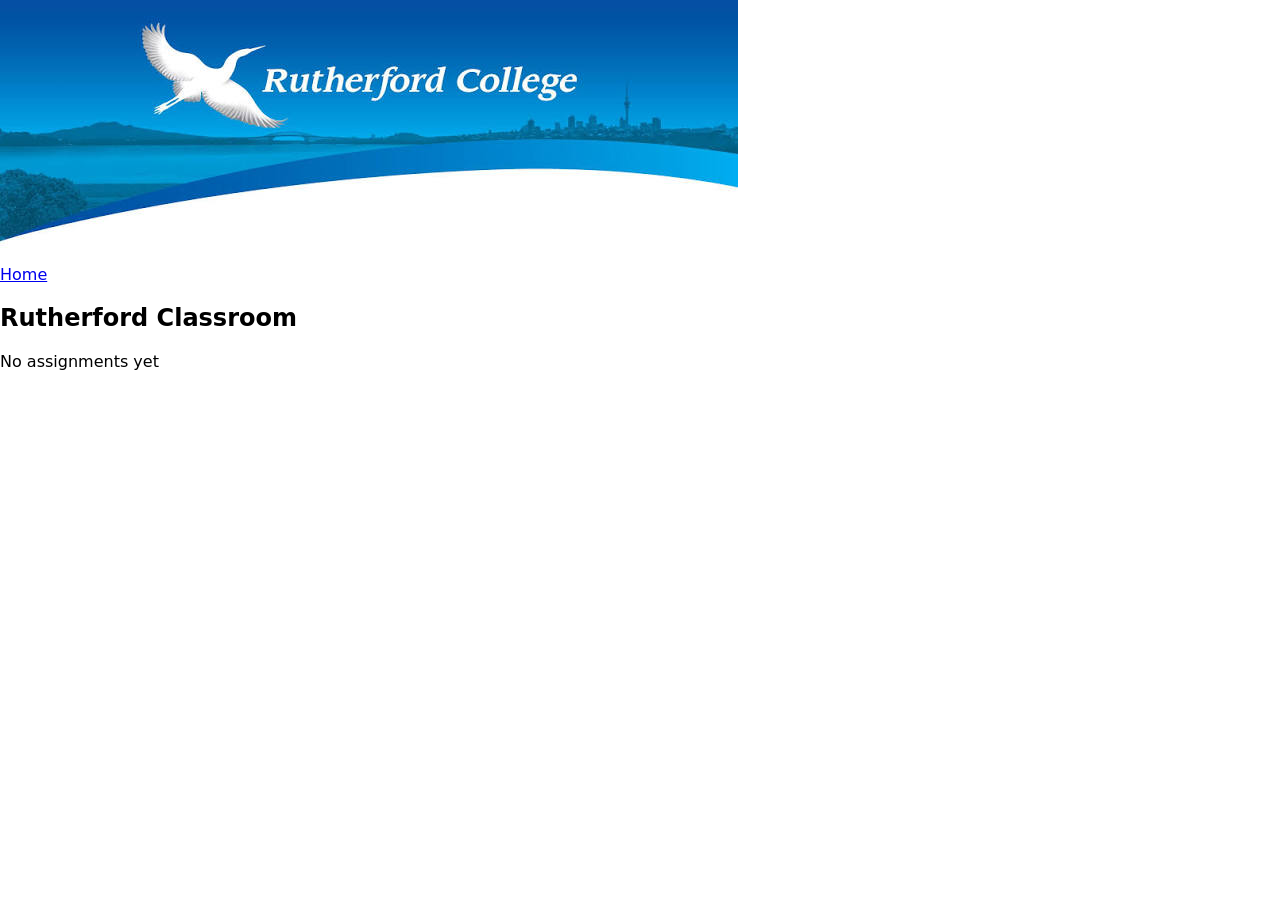
==== classroom.html @ 68411c6a "Create classroom.html" ====
<!DOCTYPE html>
<html>
<head>
  <title>Rutherford Classroom</title>
  <link rel="stylesheet" href="style.css">
</head>
<body>

<header>
  <img src="banner.jpg" class="banner">
  <nav>
    <a href="desktop.html">Home</a>
  </nav>
</header>

<h2>Rutherford Classroom</h2>
<p>No assignments yet</p>

</body>
</html>
---- style.css ----
body {
  margin: 0;
  font-family: system-ui, Arial;
}

/* ---------------- LOGIN ---------------- */
#login {
  height: 100vh;
  display: flex;
  justify-content: center;
  align-items: center;
  background: linear-gradient(135deg, #0a3d91, #ffffff);
}

.loginBox {
  background: white;
  padding: 30px;
  border-radius: 20px;
  width: 300px;
  text-align: center;
  box-shadow: 0 10px 30px rgba(0,0,0,0.2);
}

.logo {
  width: 80px;
}

input {
  width: 90%;
  padding: 10px;
  margin: 10px 0;
  border-radius: 10px;
  border: 1px solid #ccc;
}

button {
  padding: 10px;
  width: 100%;
  background: #0a3d91;
  color: white;
  border: none;
  border-radius: 10px;
  cursor: pointer;
}

/* ---------------- DESKTOP ---------------- */
#desktop {
  display: none;
  height: 100vh;
  background: url("banner.jpg") center/cover;
}

/* TASKBAR */
#taskbar {
  position: fixed;
  top: 0;
  width: 100%;
  height: 50px;
  background: rgba(10, 61, 145, 0.9);
  display: flex;
  justify-content: space-between;
  align-items: center;
  color: white;
  padding: 0 15px;
  backdrop-filter: blur(10px);
}

#taskbar img {
  width: 30px;
  margin-right: 10px;
}

/* ICONS */
#icons {
  padding: 80px 20px;
  display: flex;
  gap: 20px;
  flex-wrap: wrap;
}

.icon {
  width: 100px;
  padding: 10px;
  background: rgba(255,255,255,0.8);
  border-radius: 15px;
  text-align: center;
  cursor: pointer;
  transition: 0.2s;
}

.icon:hover {
  transform: scale(1.05);
}

/* WINDOWS */
.window {
  display: none;
  position: absolute;
  top: 120px;
  left: 200px;
  width: 350px;
  background: white;
  border-radius: 15px;
  box-shadow: 0 15px 40px rgba(0,0,0,0.3);
  overflow: hidden;
}

.title {
  background: #0a3d91;
  color: white;
  padding: 10px;
}

textarea {
  width: 100%;
  height: 150px;
  border: none;
}
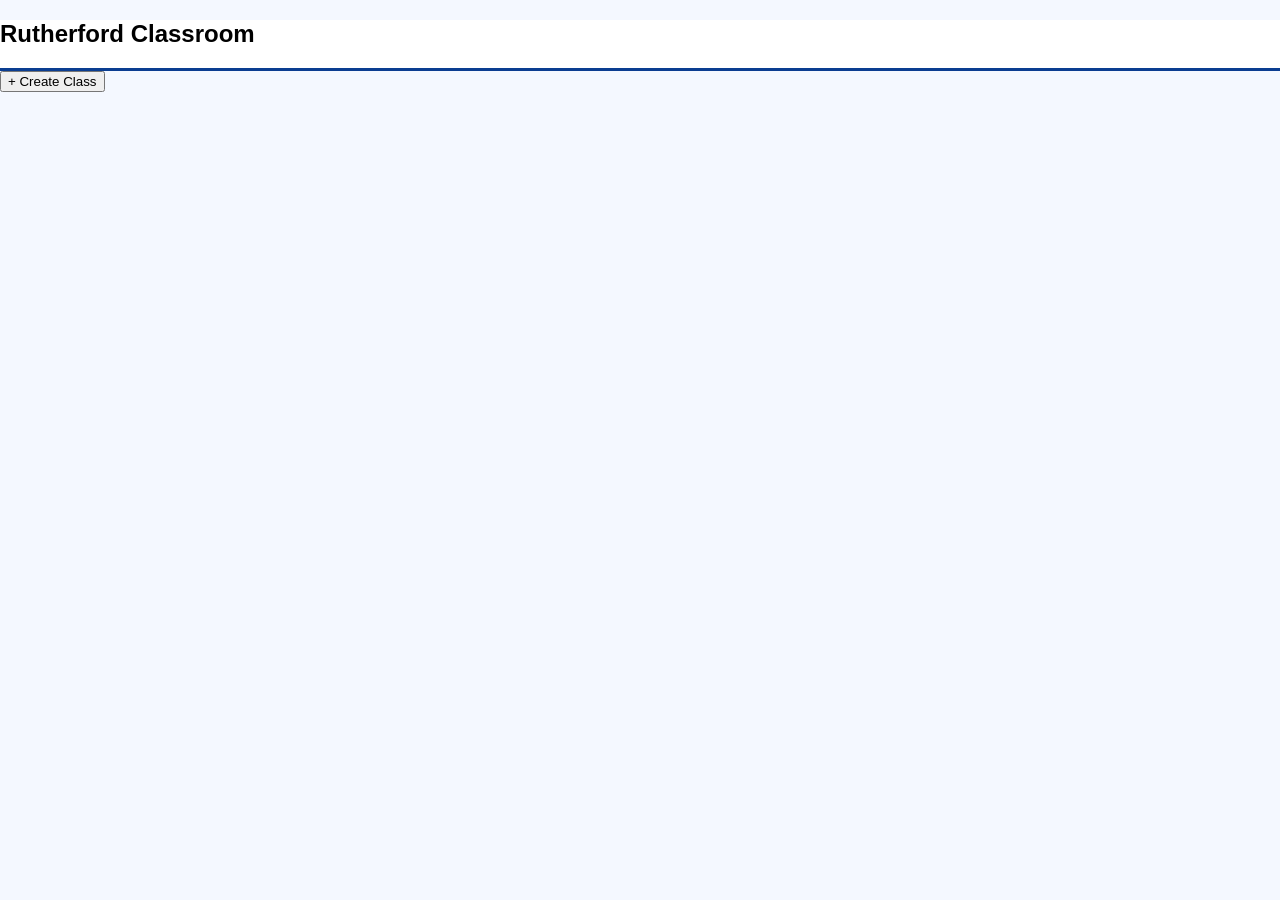
==== commit 81d5acd1: "Update classroom.html" ====
--- a/classroom.html
+++ b/classroom.html
@@ -1,20 +1,52 @@
 <!DOCTYPE html>
 <html>
 <head>
-  <title>Rutherford Classroom</title>
+  <title>Classroom</title>
   <link rel="stylesheet" href="style.css">
 </head>
+
 <body>
 
 <header>
-  <img src="banner.jpg" class="banner">
-  <nav>
-    <a href="desktop.html">Home</a>
-  </nav>
+  <h2>Rutherford Classroom</h2>
 </header>
 
-<h2>Rutherford Classroom</h2>
-<p>No assignments yet</p>
+<div class="container">
+
+  <button onclick="createClass()">+ Create Class</button>
+
+  <div id="classes"></div>
+
+</div>
+
+<script>
+let db = JSON.parse(localStorage.getItem("rutherfordDB") || "{}");
+
+function createClass() {
+  let name = prompt("Class name");
+  let id = Date.now();
+
+  db[id] = { name };
+
+  localStorage.setItem("rutherfordDB", JSON.stringify(db));
+
+  load();
+}
+
+function load() {
+  let c = document.getElementById("classes");
+  c.innerHTML = "";
+
+  for (let i in db) {
+    let div = document.createElement("div");
+    div.className = "card";
+    div.innerHTML = "📘 " + db[i].name;
+    c.appendChild(div);
+  }
+}
+
+load();
+</script>
 
 </body>
 </html>
--- a/style.css
+++ b/style.css
@@ -1,118 +1,72 @@
 body {
   margin: 0;
-  font-family: system-ui, Arial;
+  font-family: Arial;
+  background: #f4f8ff;
 }
 
-/* ---------------- LOGIN ---------------- */
-#login {
-  height: 100vh;
+/* LOGIN */
+.loginBody {
   display: flex;
   justify-content: center;
   align-items: center;
-  background: linear-gradient(135deg, #0a3d91, #ffffff);
+  height: 100vh;
+  background: #0a3d91;
 }
 
 .loginBox {
   background: white;
   padding: 30px;
-  border-radius: 20px;
-  width: 300px;
+  border-radius: 15px;
   text-align: center;
-  box-shadow: 0 10px 30px rgba(0,0,0,0.2);
 }
 
 .logo {
   width: 80px;
 }
 
-input {
-  width: 90%;
-  padding: 10px;
-  margin: 10px 0;
-  border-radius: 10px;
-  border: 1px solid #ccc;
+/* HEADER */
+header {
+  background: white;
+  border-bottom: 3px solid #0a3d91;
 }
 
-button {
-  padding: 10px;
+.banner {
   width: 100%;
-  background: #0a3d91;
-  color: white;
-  border: none;
-  border-radius: 10px;
-  cursor: pointer;
+  height: 120px;
+  object-fit: cover;
 }
 
-/* ---------------- DESKTOP ---------------- */
-#desktop {
-  display: none;
-  height: 100vh;
-  background: url("banner.jpg") center/cover;
-}
-
-/* TASKBAR */
-#taskbar {
-  position: fixed;
-  top: 0;
-  width: 100%;
-  height: 50px;
-  background: rgba(10, 61, 145, 0.9);
+nav {
   display: flex;
-  justify-content: space-between;
-  align-items: center;
-  color: white;
-  padding: 0 15px;
-  backdrop-filter: blur(10px);
-}
-
-#taskbar img {
-  width: 30px;
-  margin-right: 10px;
-}
-
-/* ICONS */
-#icons {
-  padding: 80px 20px;
-  display: flex;
-  gap: 20px;
-  flex-wrap: wrap;
-}
-
-.icon {
-  width: 100px;
-  padding: 10px;
-  background: rgba(255,255,255,0.8);
-  border-radius: 15px;
-  text-align: center;
-  cursor: pointer;
-  transition: 0.2s;
-}
-
-.icon:hover {
-  transform: scale(1.05);
-}
-
-/* WINDOWS */
-.window {
-  display: none;
-  position: absolute;
-  top: 120px;
-  left: 200px;
-  width: 350px;
-  background: white;
-  border-radius: 15px;
-  box-shadow: 0 15px 40px rgba(0,0,0,0.3);
-  overflow: hidden;
-}
-
-.title {
-  background: #0a3d91;
-  color: white;
+  gap: 15px;
   padding: 10px;
 }
 
-textarea {
+nav a {
+  text-decoration: none;
+  color: #0a3d91;
+  font-weight: bold;
+}
+
+/* APPS */
+.apps {
+  display: flex;
+  gap: 20px;
+  padding: 30px;
+}
+
+.app {
+  background: white;
+  padding: 20px;
+  border-radius: 15px;
+  text-decoration: none;
+  color: black;
+  box-shadow: 0 5px 15px rgba(0,0,0,0.1);
+}
+
+/* GOOGLE */
+.googleFrame {
   width: 100%;
-  height: 150px;
+  height: 80vh;
   border: none;
 }
